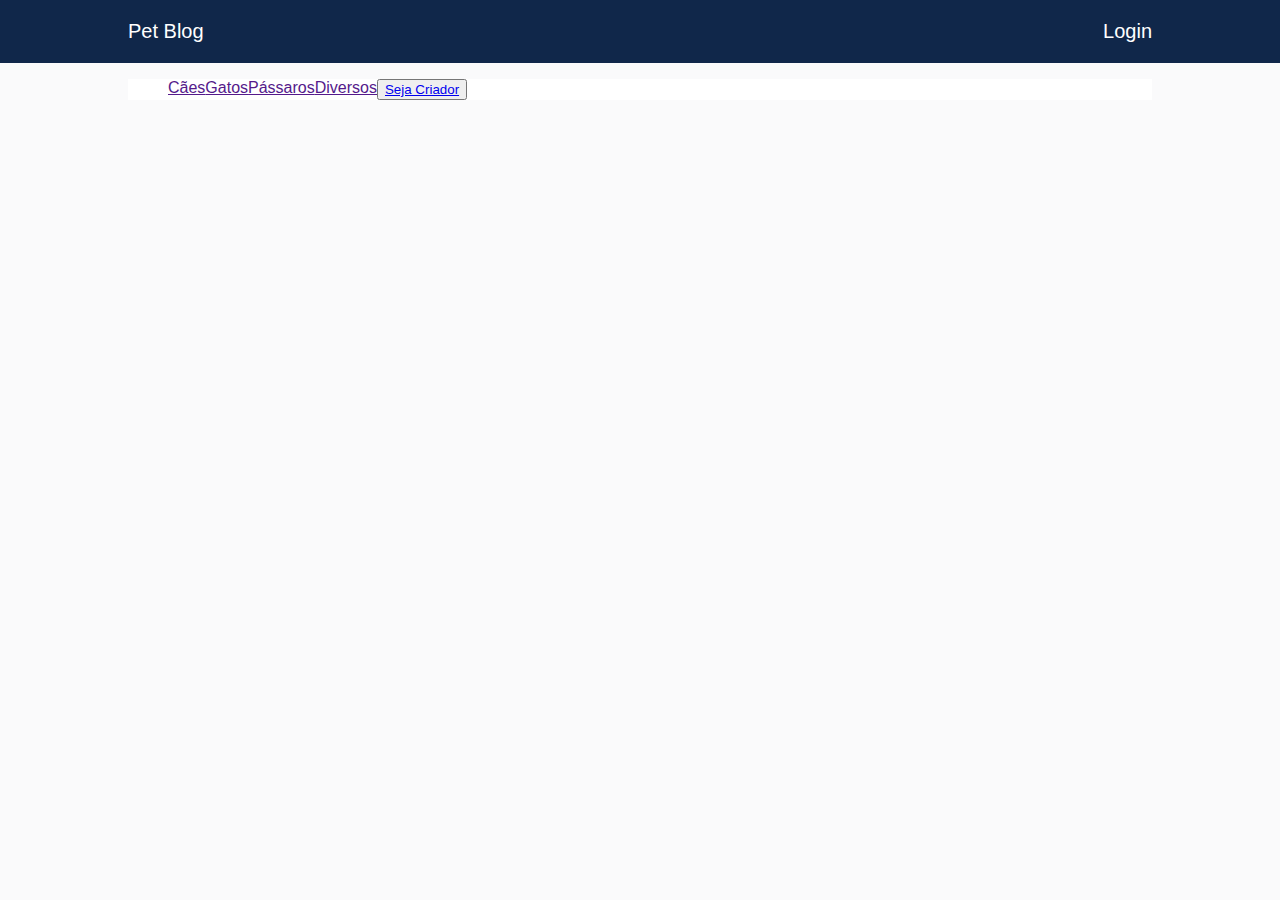
==== index.html @ 9a83b1e4 "add new branch tela-home" ====
<!DOCTYPE html>
<html lang="pt-br">
  <head>
    <meta charset="UTF-8" />
    <meta name="viewport" content="width=device-width, initial-scale=1.0" />
    <title>Tela Home Posts</title>
    <link rel="stylesheet" href="./styles/main.css" />
  </head>
  <body>
    <div class="container-post-header">
      <header>
        <p>Pet Blog</p>
        <a href="./login.html">Login</a>
      </header>
    </div>
    <div class="container-post-nav">
      <ul>
        <li><a href="">Cães</a></li>
        <li><a href="">Gatos</a></li>
        <li><a href="">Pássaros</a></li>
        <li><a href="">Diversos</a></li>
        <button><a href="#">Seja Criador</a></button>
      </ul>
    </div>
    <script type="module" src="./scripts/homePost.js"></script>
  </body>
</html>
---- styles/main.css ----
body {
    font-family: Arial, sans-serif;
    background-color: #FAFAFB;
    margin: 0;
    padding: 0;
    /* display: flex;
    justify-content: center;
    align-items: center; */
}

h1 {
    text-align: center;
    color: #005f99;
}

.form-group {
    margin-bottom: 15px;
}

.form-group label {
    display: block;
    color: #003366;
    margin-bottom: 5px;
}

.form-group input, textarea, select {
    width: 100%;
    padding: 8px;
    border: 1px solid #b3d1ff;
    border-radius: 5px;
    box-sizing: border-box;
}

.form-group button {
    width: 100%;
    padding: 10px;
    background-color: #0073e6;
    color: white;
    border: none;
    border-radius: 5px;
    cursor: pointer;
}

.form-group button:hover {
    background-color: #005bb5;
}


/* */

.container {
    background-color: #e6f2ff;
    border-radius: 10px;
    padding: 20px;
    box-shadow: 0 0 10px rgba(0, 0, 0, 0.1);
    margin-top: 20px;
    width: 90%;
    max-width: 800px;
}

table {
    width: 100%;
    border-collapse: collapse;
    margin-top: 20px;
}

table, th, td {
    border: 1px solid #b3d1ff;
}

th, td {
    padding: 10px;
    text-align: center;
}

th {
    background-color: #0073e6;
    color: white;
}

button.delete-btn {
    background-color: #ff4d4d;
    color: white;
    border: none;
    border-radius: 5px;
    padding: 5px 10px;
    cursor: pointer;
}

button.delete-btn:hover {
    background-color: #cc0000;
}


/* CSS Tela Home Posts */

.container-post-header {
    background-color: #10274A;
}

.container-post-header header {
    display: flex;
    align-items: center;
    justify-content: space-between;
    margin: 0 10% 0 10% ;
    color: #FFFFFF;
    font-size: 20px;
    /* margin top, right, bot, left */
}

.container-post-header a {
    text-decoration: none;
    color: #FFFFFF;
}

.container-post-nav {
    margin: 1% 10% 0 10%;
    background-color: #FFFFFF;
}



.container-post-nav ul {
    display: flex;
    list-style-type: none;
}

.container-post-nav li {
    display: inline;
}
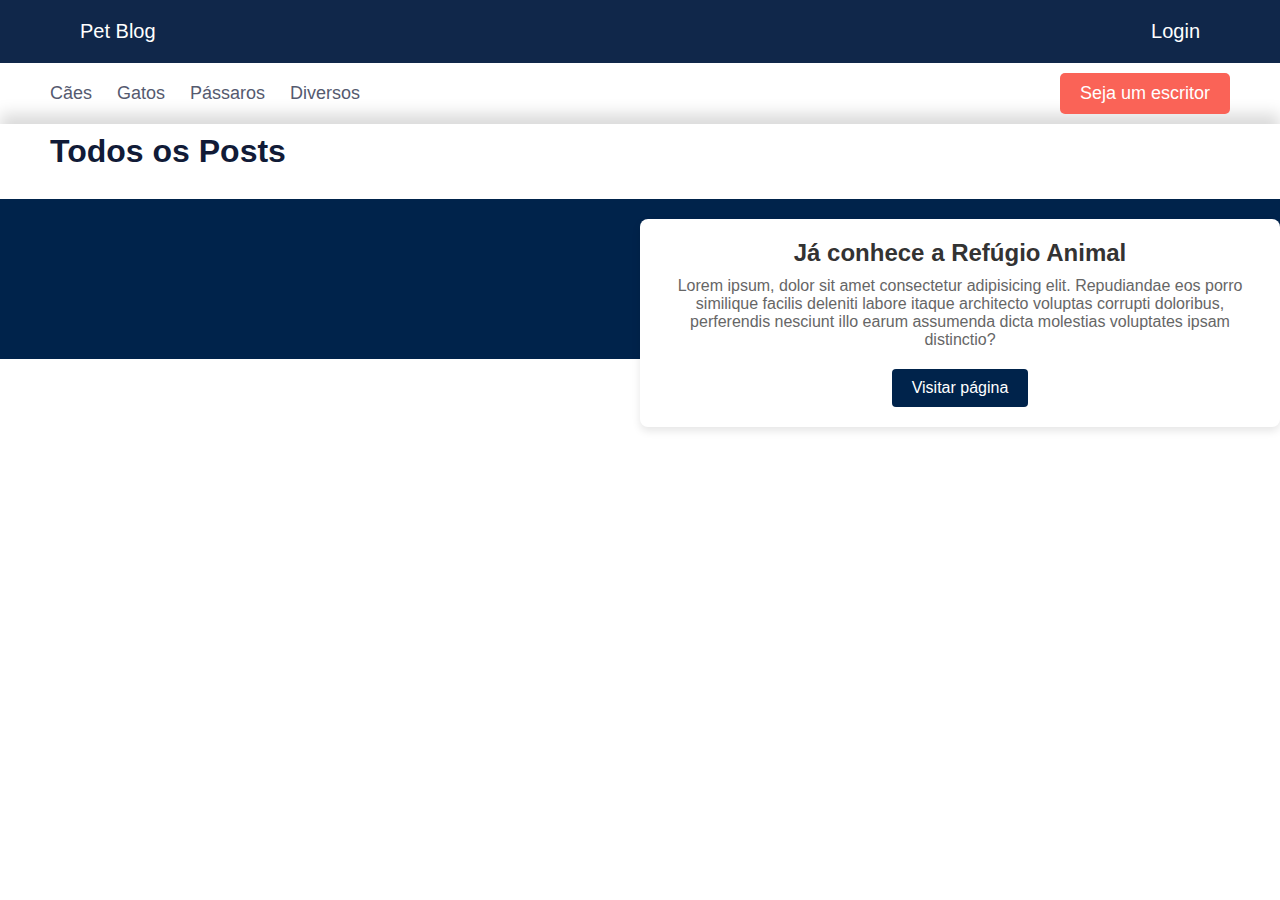
==== commit e1012734: "add new lines at css" ====
--- a/index.html
+++ b/index.html
@@ -6,6 +6,7 @@
     <title>Tela Home Posts</title>
     <link rel="stylesheet" href="./styles/main.css" />
   </head>
+
   <body>
     <div class="container-post-header">
       <header>
@@ -13,15 +14,39 @@
         <a href="./login.html">Login</a>
       </header>
     </div>
+
     <div class="container-post-nav">
-      <ul>
-        <li><a href="">Cães</a></li>
-        <li><a href="">Gatos</a></li>
-        <li><a href="">Pássaros</a></li>
-        <li><a href="">Diversos</a></li>
-        <button><a href="#">Seja Criador</a></button>
+      <ul class="nav-items">
+        <li><a href="#">Cães</a></li>
+        <li><a href="#">Gatos</a></li>
+        <li><a href="#">Pássaros</a></li>
+        <li><a href="#">Diversos</a></li>
       </ul>
+      <a class="btn" href="./listagem_post_admin.html">Seja um escritor</a>
     </div>
+
+    <div class="container-posts">
+      <p>Todos os Posts</p>
+    </div>
+
+    <!-- <img />
+    <span></span>
+    <h2></h2>
+    <span></span>
+    <span></span> -->
+
+    <footer class="footer-container">
+      <div class="footer-card">
+        <h2>Já conhece a Refúgio Animal</h2>
+        <p>
+          Lorem ipsum, dolor sit amet consectetur adipisicing elit. Repudiandae
+          eos porro similique facilis deleniti labore itaque architecto voluptas
+          corrupti doloribus, perferendis nesciunt illo earum assumenda dicta
+          molestias voluptates ipsam distinctio?
+        </p>
+        <a href="#">Visitar página</a>
+      </div>
+    </footer>
     <script type="module" src="./scripts/homePost.js"></script>
   </body>
 </html>
--- a/styles/main.css
+++ b/styles/main.css
@@ -1,11 +1,7 @@
 body {
     font-family: Arial, sans-serif;
-    background-color: #FAFAFB;
     margin: 0;
     padding: 0;
-    /* display: flex;
-    justify-content: center;
-    align-items: center; */
 }
 
 h1 {
@@ -44,7 +40,6 @@
 .form-group button:hover {
     background-color: #005bb5;
 }
-
 
 /* */
 
@@ -92,20 +87,24 @@
 }
 
 
-/* CSS Tela Home Posts */
+
+/*#region*/tela-home 
+/*#endregion*/
 
 .container-post-header {
+    display: flex;
+}
+
+.container-post-header header {
     background-color: #10274A;
-}
-
-.container-post-header header {
     display: flex;
     align-items: center;
     justify-content: space-between;
-    margin: 0 10% 0 10% ;
     color: #FFFFFF;
     font-size: 20px;
+    padding: 0 80px;
     /* margin top, right, bot, left */
+    /* padding top,right bot, left */
 }
 
 .container-post-header a {
@@ -114,18 +113,94 @@
 }
 
 .container-post-nav {
-    margin: 1% 10% 0 10%;
     background-color: #FFFFFF;
-}
-
-
-
-.container-post-nav ul {
-    display: flex;
+    display: flex;
+    padding: 10px 50px;
+}    
+
+.nav-items {
     list-style-type: none;
-}
-
-.container-post-nav li {
-    display: inline;
-}
-
+    display: flex;
+    margin: 0;
+    padding: 0;
+}
+
+.container-post-nav a {
+    text-decoration: none;
+    color: #555a6f;
+    font-size: 18px;
+}
+
+.nav-items li {
+    margin: 10px 25px 0 0;
+    
+}
+
+.container-post-nav .btn {
+    padding: 10px 20px;
+    background-color: #FA6357;
+    color: #FFFFFF;
+    text-align: center;
+    border-radius: 5px;
+    margin-left: auto;
+    cursor: pointer;
+}
+
+.container-post-nav .btn:hover {
+    background-color: #0056b3;
+}
+
+.container-posts {
+    padding: 9px 50px;
+    background-color: #FFFFFF;
+    box-shadow: 0 -10px 15px rgba(0, 0, 0, 0.15);
+}
+
+.container-posts p {
+    margin: 0 0 20px 0;
+    font-size: 32px;
+    color: #111B37;
+    font-weight: bold;
+}
+
+.footer-container {
+    position: relative;
+    background-color: #00234b; /* Blue background */
+    height: 160px; /* Adjust height as needed */
+    width: 100%;
+}
+
+.footer-card {
+    position: absolute;
+    top: 20px;
+    left: 50%;
+    background-color: #fff;
+    padding: 20px;
+    max-width: 50%;
+    box-shadow: 0px 4px 8px rgba(0, 0, 0, 0.1);
+    border-radius: 8px;
+    text-align: center;
+    
+}
+
+.footer-card h2 {
+    margin: 0;
+    font-size: 24px;
+    color: #333;
+}
+
+.footer-card p {
+    margin: 10px 0;
+    color: #666;
+    font-size: 16px;
+}
+
+.footer-card a {
+    display: inline-block;
+    padding: 10px 20px;
+    background-color: #00234b;
+    color: #fff;
+    text-decoration: none;
+    border-radius: 4px;
+    margin-top: 10px;
+}
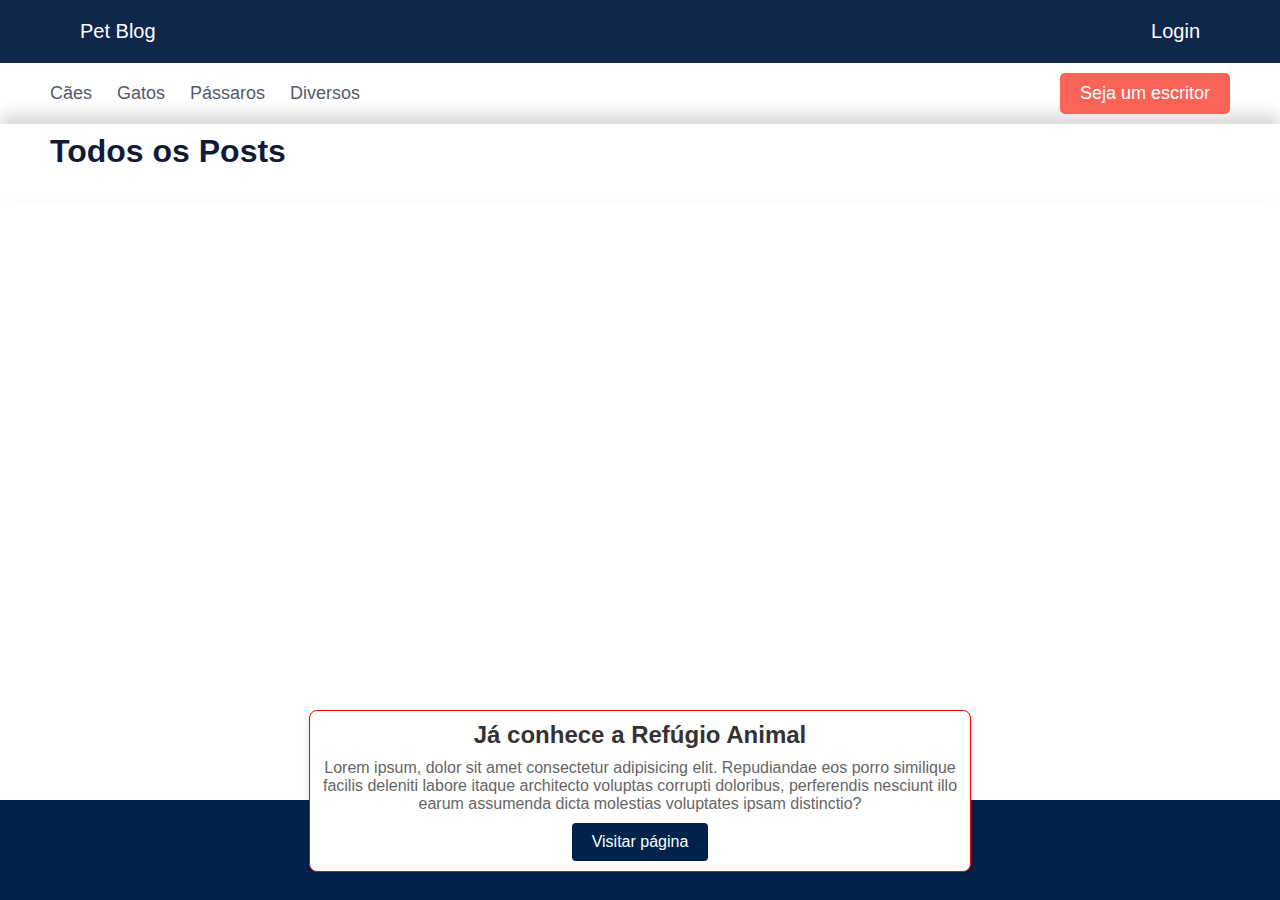
==== commit 210a7359: "aleração de footer para adequação do card #tela-home" ====
--- a/index.html
+++ b/index.html
@@ -6,7 +6,7 @@
     <title>Tela Home Posts</title>
     <link rel="stylesheet" href="./styles/main.css" />
   </head>
-
+  <div class="content">
   <body>
     <div class="container-post-header">
       <header>
@@ -34,8 +34,9 @@
     <h2></h2>
     <span></span>
     <span></span> -->
-
-    <footer class="footer-container">
+  </div>
+    <footer class="footer footer-container">
+      <!-- <span style="color: aliceblue">MATHEUS AQUI</span> -->
       <div class="footer-card">
         <h2>Já conhece a Refúgio Animal</h2>
         <p>
--- a/styles/main.css
+++ b/styles/main.css
@@ -1,206 +1,226 @@
 body {
-    font-family: Arial, sans-serif;
-    margin: 0;
-    padding: 0;
+  font-family: Arial, sans-serif;
+  margin: 0;
+  padding: 0;
 }
 
 h1 {
-    text-align: center;
-    color: #005f99;
+  text-align: center;
+  color: #005f99;
 }
 
 .form-group {
-    margin-bottom: 15px;
+  margin-bottom: 15px;
 }
 
 .form-group label {
-    display: block;
-    color: #003366;
-    margin-bottom: 5px;
-}
-
-.form-group input, textarea, select {
-    width: 100%;
-    padding: 8px;
-    border: 1px solid #b3d1ff;
-    border-radius: 5px;
-    box-sizing: border-box;
+  display: block;
+  color: #003366;
+  margin-bottom: 5px;
+}
+
+.form-group input,
+textarea,
+select {
+  width: 100%;
+  padding: 8px;
+  border: 1px solid #b3d1ff;
+  border-radius: 5px;
+  box-sizing: border-box;
 }
 
 .form-group button {
-    width: 100%;
-    padding: 10px;
-    background-color: #0073e6;
-    color: white;
-    border: none;
-    border-radius: 5px;
-    cursor: pointer;
+  width: 100%;
+  padding: 10px;
+  background-color: #0073e6;
+  color: white;
+  border: none;
+  border-radius: 5px;
+  cursor: pointer;
 }
 
 .form-group button:hover {
-    background-color: #005bb5;
+  background-color: #005bb5;
 }
 
 /* */
 
 .container {
-    background-color: #e6f2ff;
-    border-radius: 10px;
-    padding: 20px;
-    box-shadow: 0 0 10px rgba(0, 0, 0, 0.1);
-    margin-top: 20px;
-    width: 90%;
-    max-width: 800px;
+  background-color: #e6f2ff;
+  border-radius: 10px;
+  padding: 20px;
+  box-shadow: 0 0 10px rgba(0, 0, 0, 0.1);
+  margin-top: 20px;
+  width: 90%;
+  max-width: 800px;
 }
 
 table {
-    width: 100%;
-    border-collapse: collapse;
-    margin-top: 20px;
-}
-
-table, th, td {
-    border: 1px solid #b3d1ff;
-}
-
-th, td {
-    padding: 10px;
-    text-align: center;
+  width: 100%;
+  border-collapse: collapse;
+  margin-top: 20px;
+}
+
+table,
+th,
+td {
+  border: 1px solid #b3d1ff;
+}
+
+th,
+td {
+  padding: 10px;
+  text-align: center;
 }
 
 th {
-    background-color: #0073e6;
-    color: white;
+  background-color: #0073e6;
+  color: white;
 }
 
 button.delete-btn {
-    background-color: #ff4d4d;
-    color: white;
-    border: none;
-    border-radius: 5px;
-    padding: 5px 10px;
-    cursor: pointer;
+  background-color: #ff4d4d;
+  color: white;
+  border: none;
+  border-radius: 5px;
+  padding: 5px 10px;
+  cursor: pointer;
 }
 
 button.delete-btn:hover {
-    background-color: #cc0000;
-}
-
-
-
-/*#region*/tela-home 
+  background-color: #cc0000;
+}
+
+/*#region*/
+tela-home 
 /*#endregion*/
 
 .container-post-header {
-    display: flex;
+  display: flex;
 }
 
 .container-post-header header {
-    background-color: #10274A;
-    display: flex;
-    align-items: center;
-    justify-content: space-between;
-    color: #FFFFFF;
-    font-size: 20px;
-    padding: 0 80px;
-    /* margin top, right, bot, left */
-    /* padding top,right bot, left */
+  background-color: #10274a;
+  display: flex;
+  align-items: center;
+  justify-content: space-between;
+  color: #ffffff;
+  font-size: 20px;
+  padding: 0 80px;
+  /* margin top, right, bot, left */
+  /* padding top,right bot, left */
 }
 
 .container-post-header a {
-    text-decoration: none;
-    color: #FFFFFF;
+  text-decoration: none;
+  color: #ffffff;
 }
 
 .container-post-nav {
-    background-color: #FFFFFF;
-    display: flex;
-    padding: 10px 50px;
-}    
+  background-color: #ffffff;
+  display: flex;
+  padding: 10px 50px;
+}
 
 .nav-items {
-    list-style-type: none;
-    display: flex;
-    margin: 0;
-    padding: 0;
+  list-style-type: none;
+  display: flex;
+  margin: 0;
+  padding: 0;
 }
 
 .container-post-nav a {
-    text-decoration: none;
-    color: #555a6f;
-    font-size: 18px;
+  text-decoration: none;
+  color: #555a6f;
+  font-size: 18px;
 }
 
 .nav-items li {
-    margin: 10px 25px 0 0;
-    
+  margin: 10px 25px 0 0;
 }
 
 .container-post-nav .btn {
-    padding: 10px 20px;
-    background-color: #FA6357;
-    color: #FFFFFF;
-    text-align: center;
-    border-radius: 5px;
-    margin-left: auto;
-    cursor: pointer;
+  padding: 10px 20px;
+  background-color: #fa6357;
+  color: #ffffff;
+  text-align: center;
+  border-radius: 5px;
+  margin-left: auto;
+  cursor: pointer;
 }
 
 .container-post-nav .btn:hover {
-    background-color: #0056b3;
+  background-color: #0056b3;
 }
 
 .container-posts {
-    padding: 9px 50px;
-    background-color: #FFFFFF;
-    box-shadow: 0 -10px 15px rgba(0, 0, 0, 0.15);
+  padding: 9px 50px;
+  background-color: #ffffff;
+  box-shadow: 0 -10px 15px rgba(0, 0, 0, 0.15);
 }
 
 .container-posts p {
-    margin: 0 0 20px 0;
-    font-size: 32px;
-    color: #111B37;
-    font-weight: bold;
+  margin: 0 0 20px 0;
+  font-size: 32px;
+  color: #111b37;
+  font-weight: bold;
+}
+
+html,
+body {
+  height: 100%;
+}
+
+.content {
+  /* Calcula o quanto o conteúdo vai ocupar para reservar um espaço para o footer*/
+  min-height: calc(100vh - 100px);
+}
+
+.footer {
+  position: relative;
+  bottom: 0;
+  display: flex;
+  align-items: center;
+  justify-content: center;
 }
 
 .footer-container {
-    position: relative;
-    background-color: #00234b; /* Blue background */
-    height: 160px; /* Adjust height as needed */
-    width: 100%;
+  background-color: #00234b; /* Blue background */
+  height: 100px; /* Adjust height as needed */
+  width: 100%;
 }
 
 .footer-card {
-    position: absolute;
-    top: 20px;
-    left: 50%;
-    background-color: #fff;
-    padding: 20px;
-    max-width: 50%;
-    box-shadow: 0px 4px 8px rgba(0, 0, 0, 0.1);
-    border-radius: 8px;
-    text-align: center;
-    
+  background-color: #ffffff;
+  padding: 10px;
+  max-width: 50%;
+  box-shadow: 0px 4px 8px rgba(0, 0, 0, 0.1);
+  border-radius: 8px;
+  text-align: center;
+  border: 1px solid red;
+  /* Aqui é feito posicionamento do card na camada de cima do footer e define quanto pixels ele vai ficar relativamente posicionado em relação ao footer */
+  position: absolute;
+  top: -90px;
 }
 
 .footer-card h2 {
-    margin: 0;
-    font-size: 24px;
-    color: #333;
+  margin: 0;
+  font-size: 24px;
+  color: #333;
 }
 
 .footer-card p {
-    margin: 10px 0;
-    color: #666;
-    font-size: 16px;
+  margin: 10px 0;
+  color: #666;
+  font-size: 16px;
 }
 
 .footer-card a {
-    display: inline-block;
-    padding: 10px 20px;
-    background-color: #00234b;
-    color: #fff;
-    text-decoration: none;
-    border-radius: 4px;
-    margin-top: 10px;
-}
+  display: inline-block;
+  padding: 10px 20px;
+  background-color: #00234b;
+  color: #fff;
+  text-decoration: none;
+  border-radius: 4px;
+  margin-top: 5 px;
+}
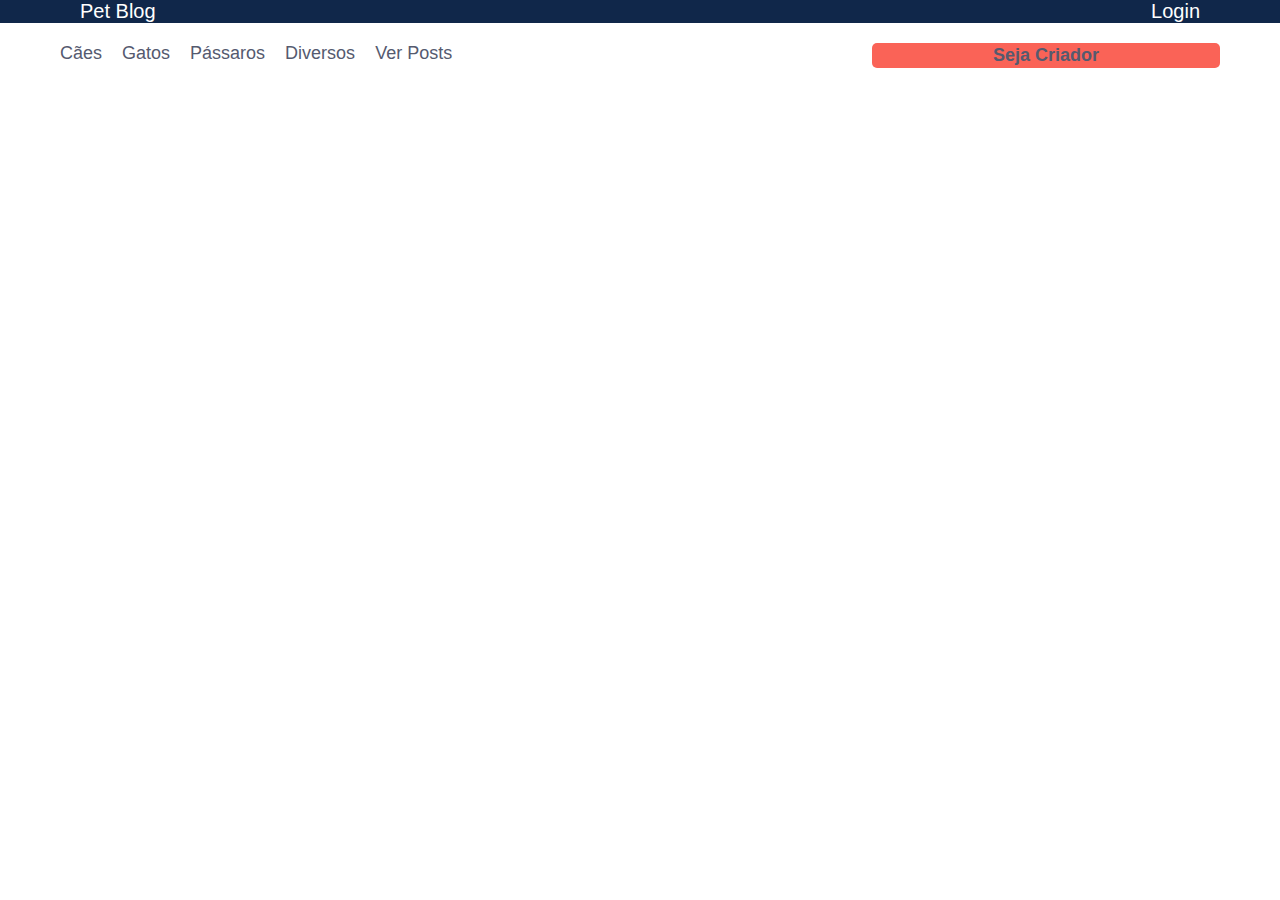
==== commit bfe26cc7: "Merge remote-tracking branch 'origin/listagemposts' into cadastro-usuario" ====
--- a/index.html
+++ b/index.html
@@ -5,8 +5,8 @@
     <meta name="viewport" content="width=device-width, initial-scale=1.0" />
     <title>Tela Home Posts</title>
     <link rel="stylesheet" href="./styles/main.css" />
+    <link rel="stylesheet" href="styles/home_post.css">
   </head>
-  <div class="content">
   <body>
     <div class="container-post-header">
       <header>
@@ -14,40 +14,18 @@
         <a href="./login.html">Login</a>
       </header>
     </div>
-
     <div class="container-post-nav">
-      <ul class="nav-items">
-        <li><a href="#">Cães</a></li>
-        <li><a href="#">Gatos</a></li>
-        <li><a href="#">Pássaros</a></li>
-        <li><a href="#">Diversos</a></li>
+      <ul>
+        <li><a class="nav-item" href>Cães</a></li>
+        <li><a class="nav-item" href>Gatos</a></li>
+        <li><a class="nav-item" href>Pássaros</a></li>
+        <li><a class="nav-item" href>Diversos</a></li>
+        <li><a class="nav-item" href="post.html">Ver Posts</a></li>
+        <li class="btn">
+          <a href="./listagem_post_admin.html">Seja Criador</a>
+        </li>
       </ul>
-      <a class="btn" href="./listagem_post_admin.html">Seja um escritor</a>
     </div>
-
-    <div class="container-posts">
-      <p>Todos os Posts</p>
-    </div>
-
-    <!-- <img />
-    <span></span>
-    <h2></h2>
-    <span></span>
-    <span></span> -->
-  </div>
-    <footer class="footer footer-container">
-      <!-- <span style="color: aliceblue">MATHEUS AQUI</span> -->
-      <div class="footer-card">
-        <h2>Já conhece a Refúgio Animal</h2>
-        <p>
-          Lorem ipsum, dolor sit amet consectetur adipisicing elit. Repudiandae
-          eos porro similique facilis deleniti labore itaque architecto voluptas
-          corrupti doloribus, perferendis nesciunt illo earum assumenda dicta
-          molestias voluptates ipsam distinctio?
-        </p>
-        <a href="#">Visitar página</a>
-      </div>
-    </footer>
     <script type="module" src="./scripts/homePost.js"></script>
   </body>
 </html>
--- a/styles/main.css
+++ b/styles/main.css
@@ -92,7 +92,7 @@
 }
 
 /*#region*/
-tela-home 
+tela-home
 /*#endregion*/
 
 .container-post-header {
@@ -177,7 +177,7 @@
 }
 
 .footer {
-  position: relative;
+  position: fixed;
   bottom: 0;
   display: flex;
   align-items: center;
--- a/styles/home_post.css
+++ b/styles/home_post.css
@@ -0,0 +1,155 @@
+
+* {
+  margin: 0;
+  padding: 0;
+  box-sizing: border-box;
+}
+
+.container-post-header{
+  display: flex;
+  flex-direction: column;
+  justify-content: space-between;
+}
+
+.container-post-nav{
+  display: flex;
+  flex-direction: column;
+  justify-content: space-between;
+}
+
+.container-post-nav ul {
+  display: flex;
+  flex-direction: row;
+  justify-content: space-between;
+  list-style: none;
+  padding: 10px;
+}
+.container-post-nav li {
+  height: 25px;
+}
+.btn-size {
+  width: 20px;
+}
+.nav-item {
+  display: flex;
+  flex-direction: row;
+  padding-right: 20px;
+}
+.nav-item:hover {
+  color: #fff;
+  background-color: #0073e6;
+  padding: 5px;
+  border-radius: 2px;
+}
+
+.flex-container {
+  display: flex;
+  flex-direction: column;
+  justify-content: center;
+  align-items: center;
+  border: 1px #ccc solid;
+  max-width: 1100px;
+  margin: 10px auto;
+}
+
+.demo {
+  display: flex;
+  flex-direction: column;
+  align-items: center;
+  font-size: 1.2rem;
+}
+
+.demo img{
+  max-width: 60%;
+  max-height: 60%;
+  justify-content: center;
+  align-items: center;
+  border-radius: 30px;
+  margin: 30px;
+}
+
+.demo p {
+  margin: 10px;
+}
+.flex-container button {
+  margin: 10px;
+}
+
+.content-div {
+  display: flex;
+  flex-direction: column;
+  align-items: center;
+  border: 1px solid #ccc;
+  padding: 30px;
+  text-align: center;
+}
+.content-div img {
+  display: flex;
+  flex-direction: column;
+  max-width: 50%;
+  height: auto;
+}
+.content-div p {
+  margin-top: 10px;
+  display: flex;
+  flex-direction: column;
+
+}
+
+.btn {
+  display: flex;
+  flex-direction: column;
+  align-items: center;
+  justify-content: center;
+  border: none;
+  width: 30%;
+  height: 40px;
+  font-size: 1.2rem;
+  border-radius: 10px;
+  color: #fff;
+  background-color: #0073e6;
+  font-weight: 600;
+  transition: all linear 160ms;
+  cursor: pointer;
+  margin-bottom: 10px;
+}
+
+.btn:hover {
+  cursor: pointer;
+  opacity: 0.9;
+  transform: scale(1.05);
+  background-color: #fff;
+  color:#0073e6;
+  border: 1px #ccc solid;
+}
+
+.footer {
+  position: relative;
+  bottom: 0;
+  display: flex;
+  align-items: center;
+  justify-content: center;
+}
+
+.footer a {
+  text-decoration: none;
+  color: #ffffff;
+}
+
+.footer-container {
+  background-color: #00234b;
+  height: 100px;
+  width: 100%;
+}
+
+h6 {
+  margin-top: 20px;
+  color: #999;
+  text-align: right;
+  justify-content: right;
+  align-items: right;
+}
+
+
+
+
